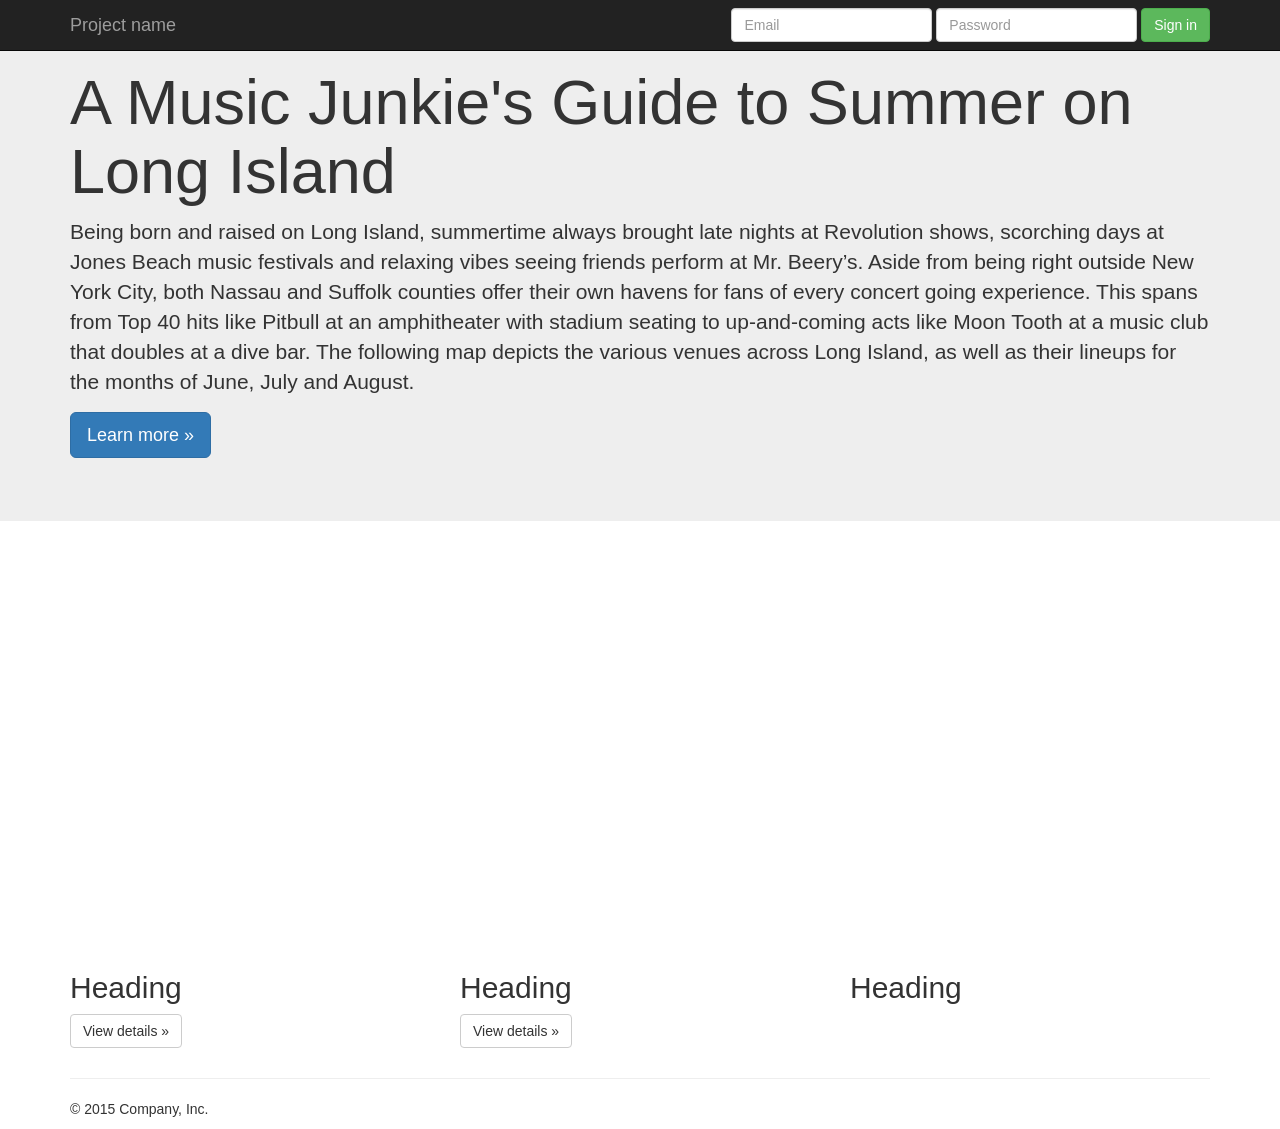
==== data/index.html @ be9e627f "Update index.html" ====
<!DOCTYPE html>
<html lang="en">
  <head>
    <meta charset="utf-8">
    <meta http-equiv="X-UA-Compatible" content="IE=edge">
    <meta name="viewport" content="width=device-width, initial-scale=1">
    <!-- The above 3 meta tags *must* come first in the head; any other head content must come *after* these tags -->
    <meta name="description" content="">
    <meta name="author" content="">
    <link rel="icon" href="../../favicon.ico">

    <title>Jumbotron Template for Bootstrap</title>

    <!-- Bootstrap core CSS -->
    <link href="css/bootstrap.min.css" rel="stylesheet">

    <!-- IE10 viewport hack for Surface/desktop Windows 8 bug -->
    <link href="../../assets/css/ie10-viewport-bug-workaround.css" rel="stylesheet">

    <!-- Custom styles for this template -->
    <link href="jumbotron.css" rel="stylesheet">

    <!-- Just for debugging purposes. Don't actually copy these 2 lines! -->
    <!--[if lt IE 9]><script src="../../assets/js/ie8-responsive-file-warning.js"></script><![endif]-->
    <script src="../../assets/js/ie-emulation-modes-warning.js"></script>

    <!-- HTML5 shim and Respond.js for IE8 support of HTML5 elements and media queries -->
    <!--[if lt IE 9]>
      <script src="https://oss.maxcdn.com/html5shiv/3.7.2/html5shiv.min.js"></script>
      <script src="https://oss.maxcdn.com/respond/1.4.2/respond.min.js"></script>
    <![endif]-->
  </head>

  <body>

    <nav class="navbar navbar-inverse navbar-fixed-top">
      <div class="container">
        <div class="navbar-header">
          <button type="button" class="navbar-toggle collapsed" data-toggle="collapse" data-target="#navbar" aria-expanded="false" aria-controls="navbar">
            <span class="sr-only">Toggle navigation</span>
            <span class="icon-bar"></span>
            <span class="icon-bar"></span>
            <span class="icon-bar"></span>
          </button>
          <a class="navbar-brand" href="#">Project name</a>
        </div>
        <div id="navbar" class="navbar-collapse collapse">
          <form class="navbar-form navbar-right">
            <div class="form-group">
              <input type="text" placeholder="Email" class="form-control">
            </div>
            <div class="form-group">
              <input type="password" placeholder="Password" class="form-control">
            </div>
            <button type="submit" class="btn btn-success">Sign in</button>
          </form>
        </div><!--/.navbar-collapse -->
      </div>
    </nav>

    <!-- Main jumbotron for a primary marketing message or call to action -->
    <div class="jumbotron">
      <div class="container">
        <h1>A Music Junkie's Guide to Summer on Long Island</h1>
        <p>Being born and raised on Long Island, summertime always brought late nights at Revolution shows, scorching days at Jones Beach music festivals and relaxing vibes seeing friends perform at Mr. Beery’s. Aside from being right outside New York City, both Nassau and Suffolk counties offer their own havens for fans of every concert going experience. This spans from Top 40 hits like Pitbull at an amphitheater with stadium seating to up-and-coming acts like Moon Tooth at a music club that doubles at a dive bar. The following map depicts the various venues across Long Island, as well as their lineups for the months of June, July and August. </p>
        <p><a class="btn btn-primary btn-lg" href="#" role="button">Learn more &raquo;</a></p>
      </div>
    </div>

    <div class="container">
      <!-- Example row of columns -->
      
      <div id="container" style="min-width: 400px; max-width: 600px; height: 400px; margin: 0 auto"></div>
      
      
      <div class="row">
        <div class="col-md-4">
          <h2>Heading</h2>
          <p></p>
          <p><a class="btn btn-default" href="#" role="button">View details &raquo;</a></p>
        </div>
        <div class="col-md-4">
          <h2>Heading</h2>
          <p></p>
          <p><a class="btn btn-default" href="#" role="button">View details &raquo;</a></p>
       </div>
        <div class="col-md-4">
          <h2>Heading</h2>
          <p></p>
        </div>
      </div>

      <hr>

      <footer>
        <p>&copy; 2015 Company, Inc.</p>
      </footer>
    </div> <!-- /container -->


    <!-- Bootstrap core JavaScript
    ================================================== -->
    <!-- Placed at the end of the document so the pages load faster -->
    <script src="https://ajax.googleapis.com/ajax/libs/jquery/1.11.3/jquery.min.js"></script>
    
 <script src="https://code.highcharts.com/highcharts.js"></script>
<script src="https://code.highcharts.com/highcharts-more.js"></script>
<script src="https://code.highcharts.com/modules/exporting.js"></script>
    
    
    <script>window.jQuery || document.write('<script src="../../assets/js/vendor/jquery.min.js"><\/script>')</script>
    <script src="../../dist/js/bootstrap.min.js"></script>
    <!-- IE10 viewport hack for Surface/desktop Windows 8 bug -->
    <script src="../../assets/js/ie10-viewport-bug-workaround.js"></script>
    
    <script>
$(function () {

    $('#container').highcharts({

        chart: {
            polar: true,
            type: 'line'
        },

				colors: ["#00BFFF","#7B68EE","#00008B","#4B0082","#7FFF00","#2E8B57","#6B8E23","#BA55D3","#B22222","#EE82EE","#ADFF2F","#333300","#2F4F4F"],

        title: {
            text: 'Which Venues Play Which Shows',
            x: -60
        },

        pane: {
            size: '100%'
        },

        xAxis: {
            categories: ['Rock Tribute', 'Rock', 'Jam', 'Alternative',
                    'Pop', 'Indie', 'Ska', 'Raggae', 'Country', 'Singer/Songwriter', 'Disco', 'R&B', 'Prog', 'Rap', 'Funk', 'Elctronic', 'Metal', 'New Wave', 'Hardcore', 'Post Hardcore', 'Punk', 'Jazz'],
            tickmarkPlacement: 'on',
            lineWidth: 0
        },

        yAxis: {
            gridLineInterpolation: 'polygon',
            lineWidth: 0,
            min: 0
        },

        tooltip: {
            shared: true,
            pointFormat: '<span style="color:{series.color}">{series.name}: <b> shows{point.y:,.0f}</b><br/>'
        },

        legend: {
            align: 'right',
            verticalAlign: 'top',
            y: 250,
            layout: 'vertical'
        },

        series: [{
            name: 'KJ Farrels',
            data: [5,2,0,0,0,0,0,0,0,0,0,0,0,0,0,0,0,0,0,0,0,0],
            pointPlacement: 'on'
        }, {
          name: 'Mr Beerys',
            data: [0,2,0,0,2,2,1,0,0,0,0,0,0,0,0,0,0,0,0,0,1,0],
            pointPlacement: 'on'
        }, {
          name: 'Mulcahys',
            data: [6,1,0,0,0,0,1,1,1,0,0,0,0,0,0,0,0,0,0,0,0],
            pointPlacement: 'on'
        }, {
          name: 'NYCB Theatre at Westbury',
            data: [0,4,0,0,4,0,0,1,1,5,1,5,1,0,0,0,0,0,0,0,0,1],
            pointPlacement: 'on'
        }, {
          name: 'The Space at Westbury',
            data: [0,2,0,1,0,0,0,1,0,1,0,1,0,0,0,0,0,0,0,0,0,0],
            pointPlacement: 'on'
        }, {
          name: 'The Paramount',
            data: [10,2,0,2,1,0,0,1,1,3,1,1,0,0,0,0,0,0,0,0,0],
            pointPlacement: 'on'
        }, {
          name: '89 North Music Venue',
            data: [1,3,1,0,0,0,1,1,0,0,0,1,0,0,1,0,0,0,0,0,0,0],
            pointPlacement: 'on'
        }, {
          name: 'The Emporium',
            data: [0,1,0,0,1,0,0,0,0,0,0,1,0,1,0,0,0,0,0,0,0,0],
            pointPlacement: 'on'
        }, {
          name: 'Revolution Bar and Music Hall',
            data: [0,8,1,0,2,0,1,0,0,1,0,0,0,0,0,1,4,1,1,0,2,0],
            pointPlacement: 'on'
        }, {
          name: 'Amityville Music Hall',
            data: [0,2,0,1,0,0,0,0,0,1,0,0,1,0,0,0,8,0,7,3,10,0],
            pointPlacement: 'on'
        }, {
          name: 'Nikon at Jones Beach Theatre',
            data: [0,11,1,3,4,1,0,1,4,2,0,1,0,1,0,0,5,0,2,0,3,0],
            pointPlacement: 'on'
        }, {
          name: 'Shorefront Park',
            data: [0,0,0,0,0,0,0,0,0,0,0,0,0,0,0,0,0,0,0,0,0,0],
            pointPlacement: 'on'
        }, {
            name: 'Shakers Pub',
            data: [0,1,0,1,0,0,0,0,0,0,0,0,0,0,0,0,1,0,0,0,1,0],
            pointPlacement: 'on'
        }]

    });
});
    </script>
    
    
  </body>
</html>
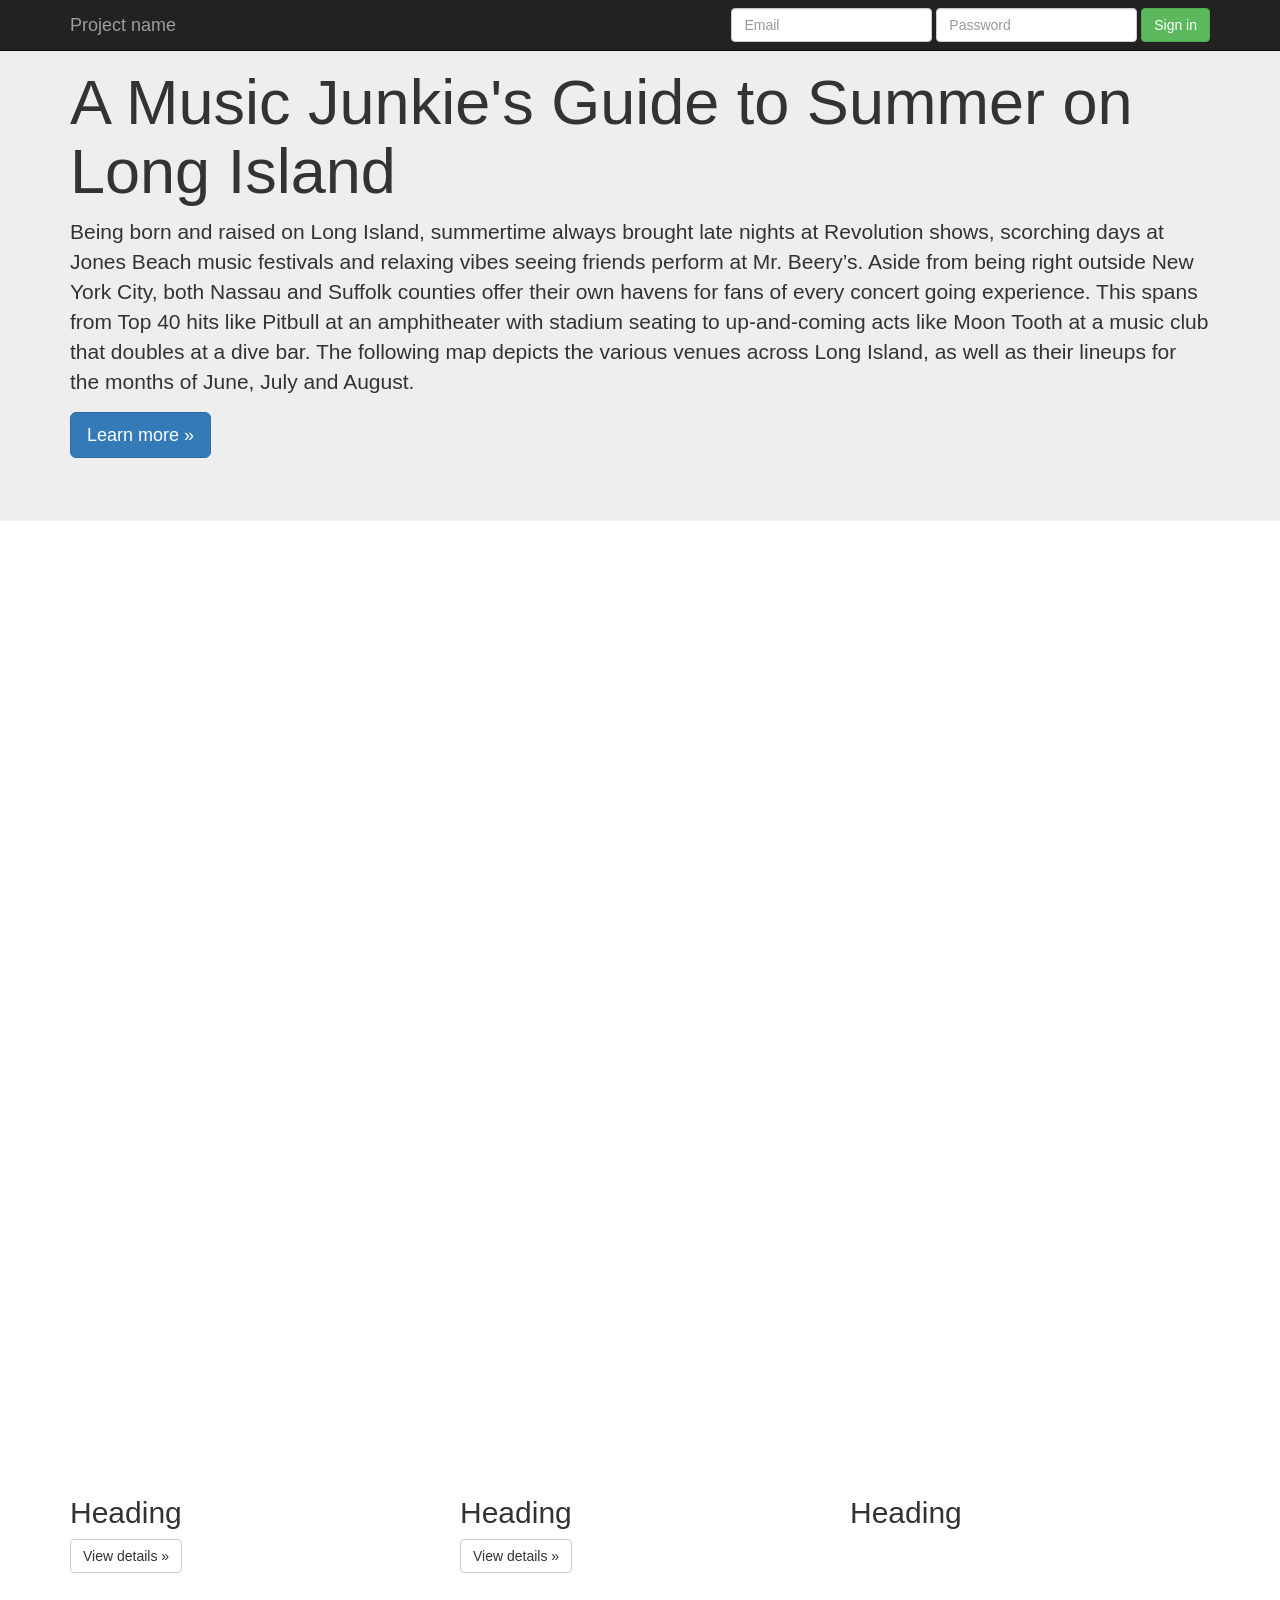
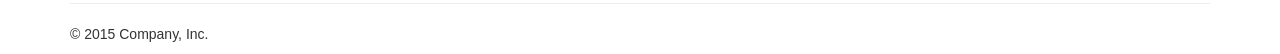
==== commit 11f95fe0: "Update index.html" ====
--- a/data/index.html
+++ b/data/index.html
@@ -72,6 +72,8 @@
       
       <div id="container" style="min-width: 400px; max-width: 600px; height: 400px; margin: 0 auto"></div>
       
+      <iframe width="100%" height="520" frameborder="0" src="https://bstieglitz.cartodb.com/viz/1461f548-1149-11e6-8bd6-0e98b61680bf/embed_map" allowfullscreen webkitallowfullscreen mozallowfullscreen oallowfullscreen msallowfullscreen></iframe>
+      
       
       <div class="row">
         <div class="col-md-4">
@@ -127,7 +129,7 @@
 
         title: {
             text: 'Which Venues Play Which Shows',
-            x: -60
+            x: -80
         },
 
         pane: {
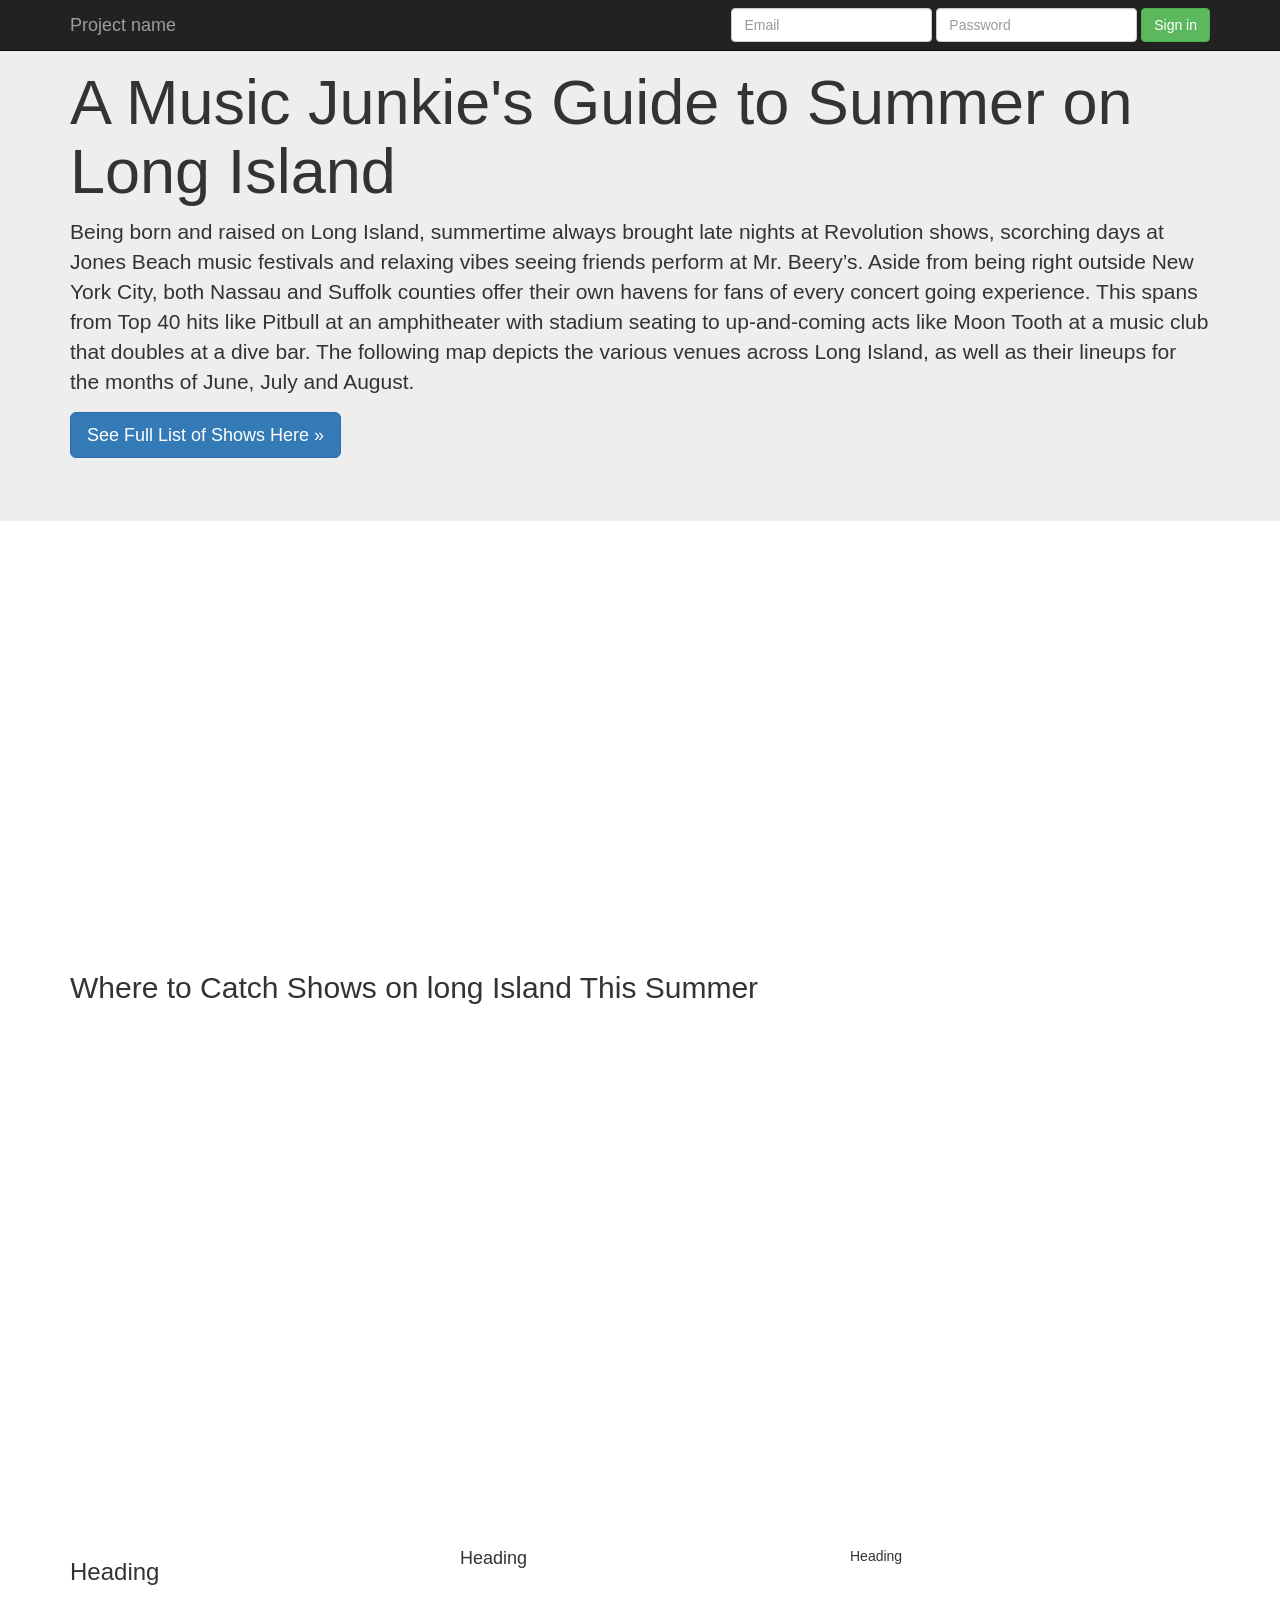
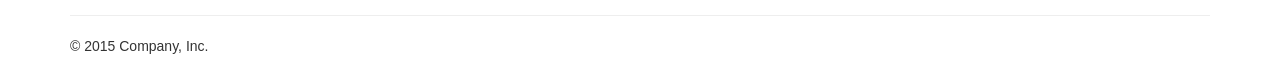
==== commit dc094fb3: "Update index.html" ====
--- a/data/index.html
+++ b/data/index.html
@@ -63,7 +63,7 @@
       <div class="container">
         <h1>A Music Junkie's Guide to Summer on Long Island</h1>
         <p>Being born and raised on Long Island, summertime always brought late nights at Revolution shows, scorching days at Jones Beach music festivals and relaxing vibes seeing friends perform at Mr. Beery’s. Aside from being right outside New York City, both Nassau and Suffolk counties offer their own havens for fans of every concert going experience. This spans from Top 40 hits like Pitbull at an amphitheater with stadium seating to up-and-coming acts like Moon Tooth at a music club that doubles at a dive bar. The following map depicts the various venues across Long Island, as well as their lineups for the months of June, July and August. </p>
-        <p><a class="btn btn-primary btn-lg" href="#" role="button">Learn more &raquo;</a></p>
+        <p><a class="btn btn-primary btn-lg" href="https://bstieglitz.cartodb.com/viz/1461f548-1149-11e6-8bd6-0e98b61680bf/public_map" role="button">See Full List of Shows Here &raquo;</a></p>
       </div>
     </div>
 
@@ -72,22 +72,21 @@
       
       <div id="container" style="min-width: 400px; max-width: 600px; height: 400px; margin: 0 auto"></div>
       
+      <h2>Where to Catch Shows on long Island This Summer</h2>
       <iframe width="100%" height="520" frameborder="0" src="https://bstieglitz.cartodb.com/viz/1461f548-1149-11e6-8bd6-0e98b61680bf/embed_map" allowfullscreen webkitallowfullscreen mozallowfullscreen oallowfullscreen msallowfullscreen></iframe>
       
       
       <div class="row">
         <div class="col-md-4">
-          <h2>Heading</h2>
+          <h3>Heading</h3>
           <p></p>
-          <p><a class="btn btn-default" href="#" role="button">View details &raquo;</a></p>
         </div>
         <div class="col-md-4">
-          <h2>Heading</h2>
+          <h4>Heading</h4>
           <p></p>
-          <p><a class="btn btn-default" href="#" role="button">View details &raquo;</a></p>
        </div>
         <div class="col-md-4">
-          <h2>Heading</h2>
+          <h5>Heading</h5>
           <p></p>
         </div>
       </div>
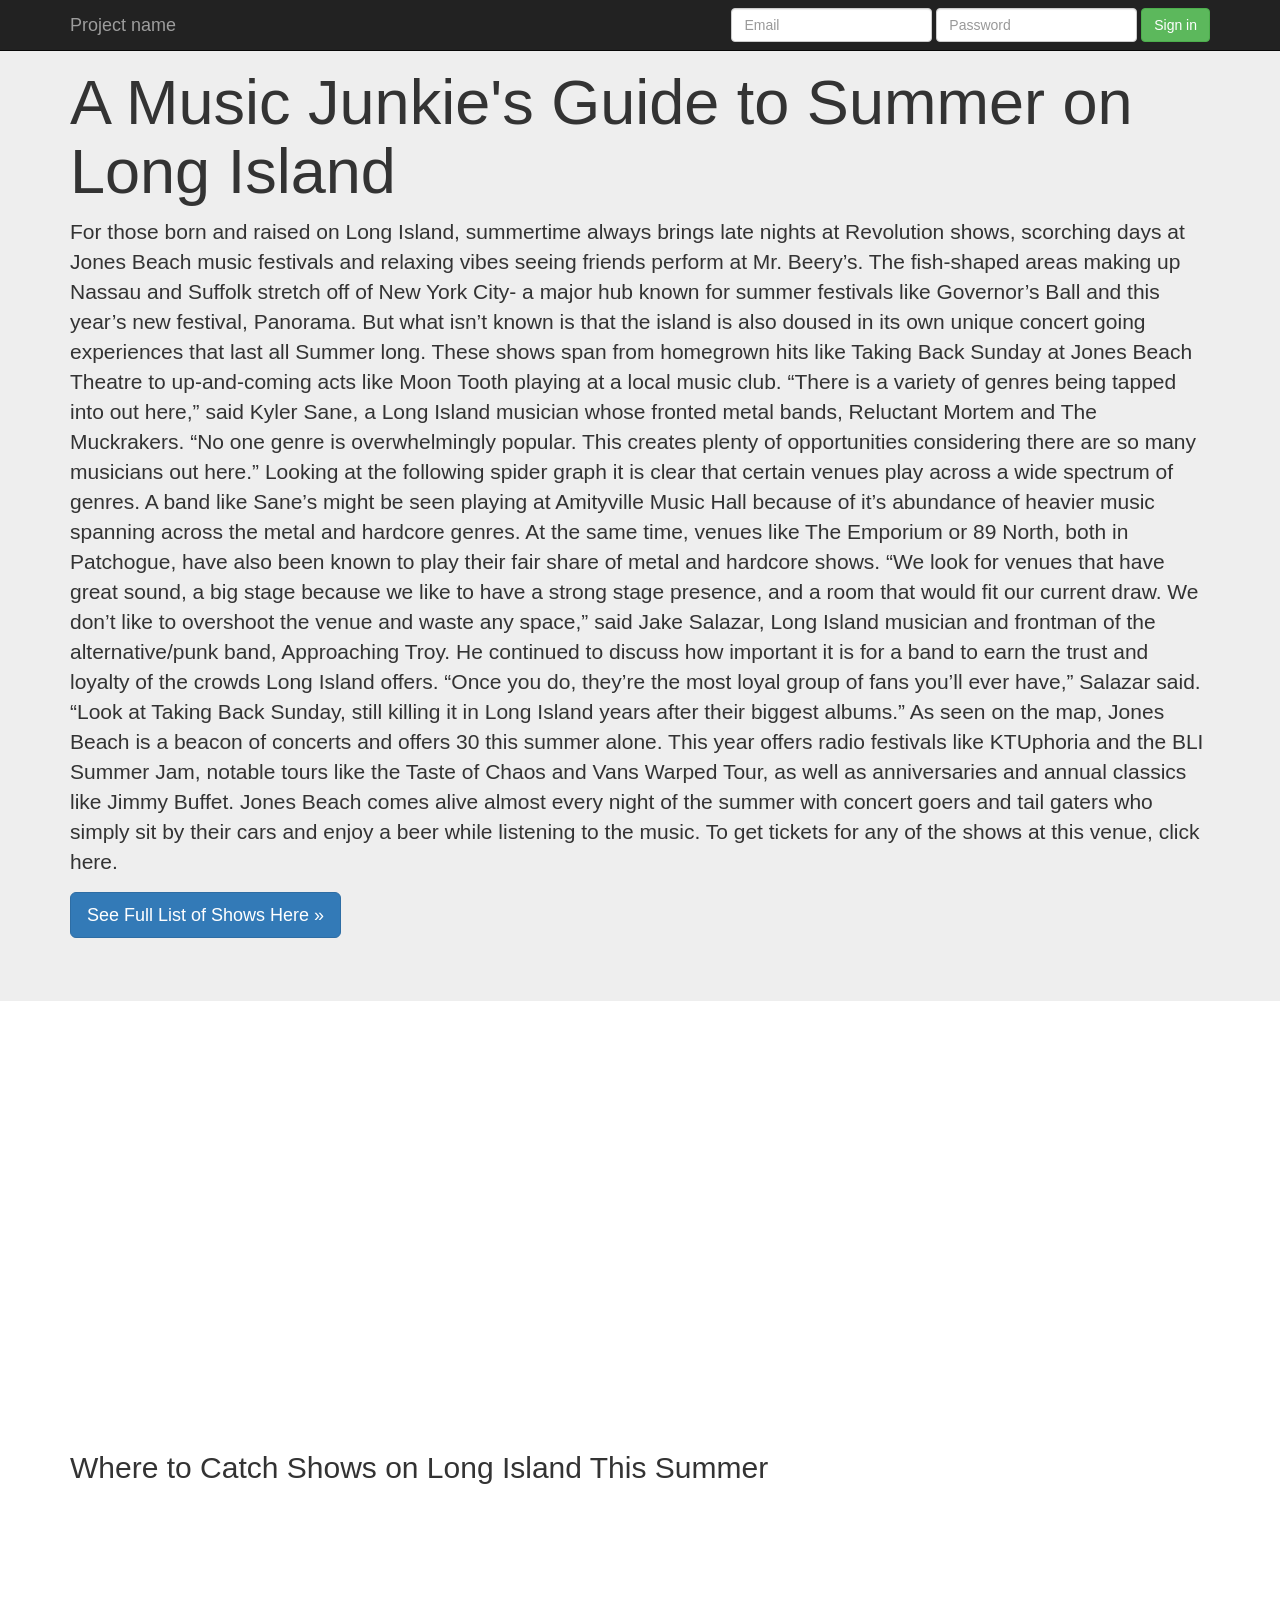
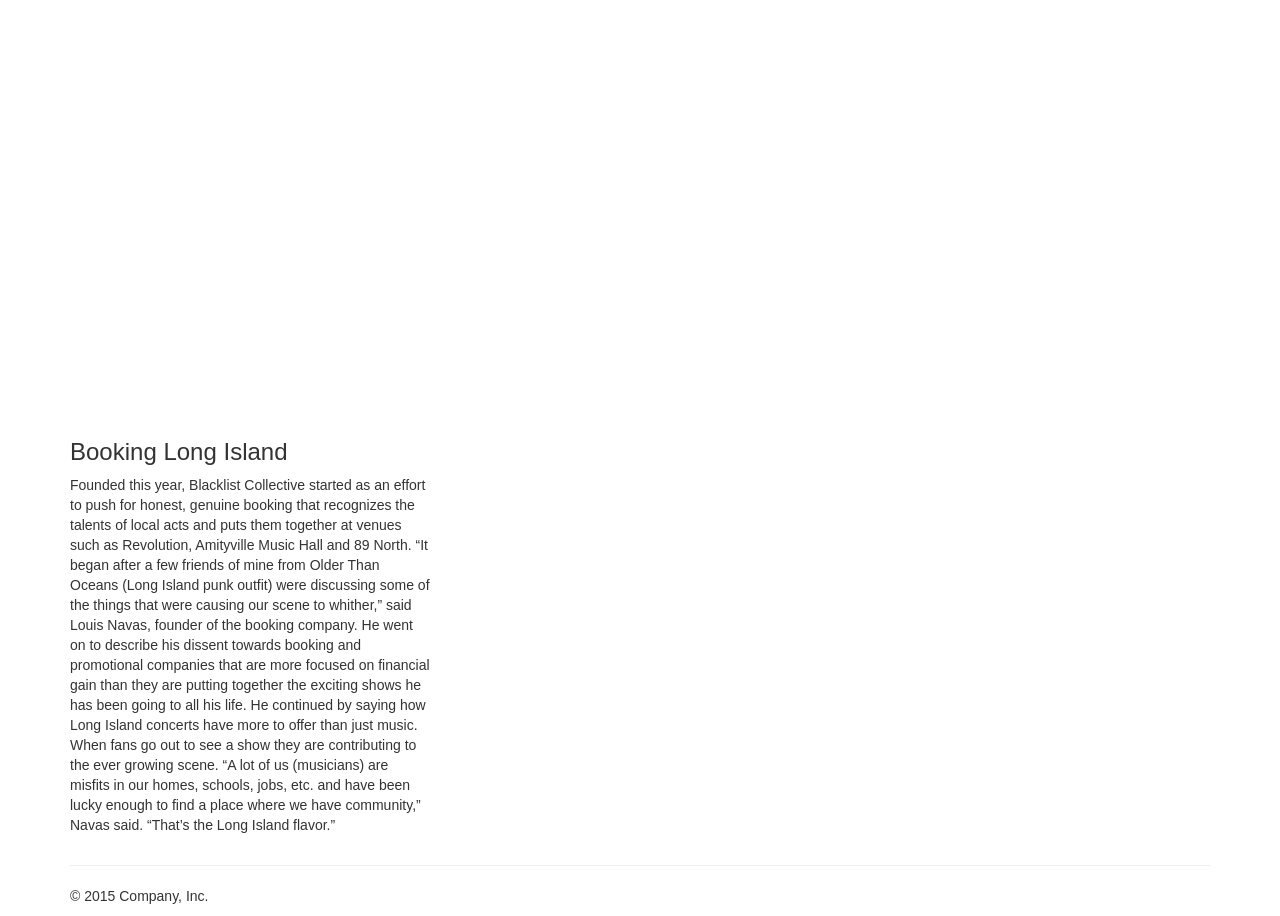
==== commit 3de6c9e2: "Update index.html" ====
--- a/data/index.html
+++ b/data/index.html
@@ -62,8 +62,14 @@
     <div class="jumbotron">
       <div class="container">
         <h1>A Music Junkie's Guide to Summer on Long Island</h1>
-        <p>Being born and raised on Long Island, summertime always brought late nights at Revolution shows, scorching days at Jones Beach music festivals and relaxing vibes seeing friends perform at Mr. Beery’s. Aside from being right outside New York City, both Nassau and Suffolk counties offer their own havens for fans of every concert going experience. This spans from Top 40 hits like Pitbull at an amphitheater with stadium seating to up-and-coming acts like Moon Tooth at a music club that doubles at a dive bar. The following map depicts the various venues across Long Island, as well as their lineups for the months of June, July and August. </p>
-        <p><a class="btn btn-primary btn-lg" href="https://bstieglitz.cartodb.com/viz/1461f548-1149-11e6-8bd6-0e98b61680bf/public_map" role="button">See Full List of Shows Here &raquo;</a></p>
+        <p>For those born and raised on Long Island, summertime always brings late nights at Revolution shows, scorching days at Jones Beach music festivals and relaxing vibes seeing friends perform at Mr. Beery’s. The fish-shaped areas making up Nassau and Suffolk stretch off of New York City- a major hub known for summer festivals like Governor’s Ball and this year’s new festival, Panorama. But what isn’t known is that the island is also doused in its own unique concert going experiences that last all Summer long. These shows span from homegrown hits like Taking Back Sunday at Jones Beach Theatre to up-and-coming acts like Moon Tooth playing at a local music club. 
+
+“There is a variety of genres being tapped into out here,” said Kyler Sane, a Long Island musician whose fronted metal bands, Reluctant Mortem and The Muckrakers. “No one genre is overwhelmingly popular. This creates plenty of opportunities considering there are so many musicians out here.” Looking at the following spider graph it is clear that certain venues play across a wide spectrum of genres. A band like Sane’s might be seen playing at Amityville Music Hall because of it’s abundance of heavier music spanning across the metal and hardcore genres. At the same time, venues like The Emporium or 89 North, both in Patchogue, have also been known to play their fair share of metal and hardcore shows. 
+
+“We look for venues that have great sound, a big stage because we like to have a strong stage presence, and a room that would fit our current draw. We don’t like to overshoot the venue and waste any space,” said Jake Salazar, Long Island musician and frontman of the alternative/punk band, Approaching Troy. He continued to discuss how important it is for a band to earn the trust and loyalty of the crowds Long Island offers. “Once you do, they’re the most loyal group of fans you’ll ever have,” Salazar said. “Look at Taking Back Sunday, still killing it in Long Island years after their biggest albums.” 
+
+As seen on the map, Jones Beach is a beacon of concerts and offers 30 this summer alone. This year offers radio festivals like KTUphoria and the BLI Summer Jam, notable tours like the Taste of Chaos and Vans Warped Tour, as well as anniversaries and annual classics like Jimmy Buffet. Jones Beach comes alive almost every night of the summer with concert goers and tail gaters who simply sit by their cars and enjoy a beer while listening to the music. To get tickets for any of the shows at this venue, click here. </p>
+        <p><a class="btn btn-primary btn-lg" href="" role="button">See Full List of Shows Here &raquo;</a></p>
       </div>
     </div>
 
@@ -72,22 +78,15 @@
       
       <div id="container" style="min-width: 400px; max-width: 600px; height: 400px; margin: 0 auto"></div>
       
-      <h2>Where to Catch Shows on long Island This Summer</h2>
+      <h2>Where to Catch Shows on Long Island This Summer</h2>
       <iframe width="100%" height="520" frameborder="0" src="https://bstieglitz.cartodb.com/viz/1461f548-1149-11e6-8bd6-0e98b61680bf/embed_map" allowfullscreen webkitallowfullscreen mozallowfullscreen oallowfullscreen msallowfullscreen></iframe>
       
       
       <div class="row">
         <div class="col-md-4">
-          <h3>Heading</h3>
-          <p></p>
-        </div>
-        <div class="col-md-4">
-          <h4>Heading</h4>
-          <p></p>
-       </div>
-        <div class="col-md-4">
-          <h5>Heading</h5>
-          <p></p>
+          <h3>Booking Long Island</h3>
+          <title>Blacklist Collective</title>
+          <p>Founded this year, Blacklist Collective started as an effort to push for honest, genuine booking that recognizes the talents of local acts and puts them together at venues such as Revolution, Amityville Music Hall and 89 North. “It began after a few friends of mine from Older Than Oceans (Long Island punk outfit) were discussing some of the things that were causing our scene to whither,” said Louis Navas, founder of the booking company. He went on to describe his dissent towards booking and promotional companies that are more focused on financial gain than they are putting together the exciting shows he has been going to all his life. He continued by saying how Long Island concerts have more to offer than just music. When fans go out to see a show they are contributing to the ever growing scene. “A lot of us (musicians) are misfits in our homes, schools, jobs, etc. and have been lucky enough to find a place where we have community,” Navas said. “That’s the Long Island flavor.” </p>
         </div>
       </div>
 
@@ -210,7 +209,7 @@
             pointPlacement: 'on'
         }, {
             name: 'Shakers Pub',
-            data: [0,1,0,1,0,0,0,0,0,0,0,0,0,0,0,0,1,0,0,0,1,0],
+            data: [0,1,0,2,0,0,0,0,0,0,0,0,0,0,0,0,1,0,0,0,2,0],
             pointPlacement: 'on'
         }]
 
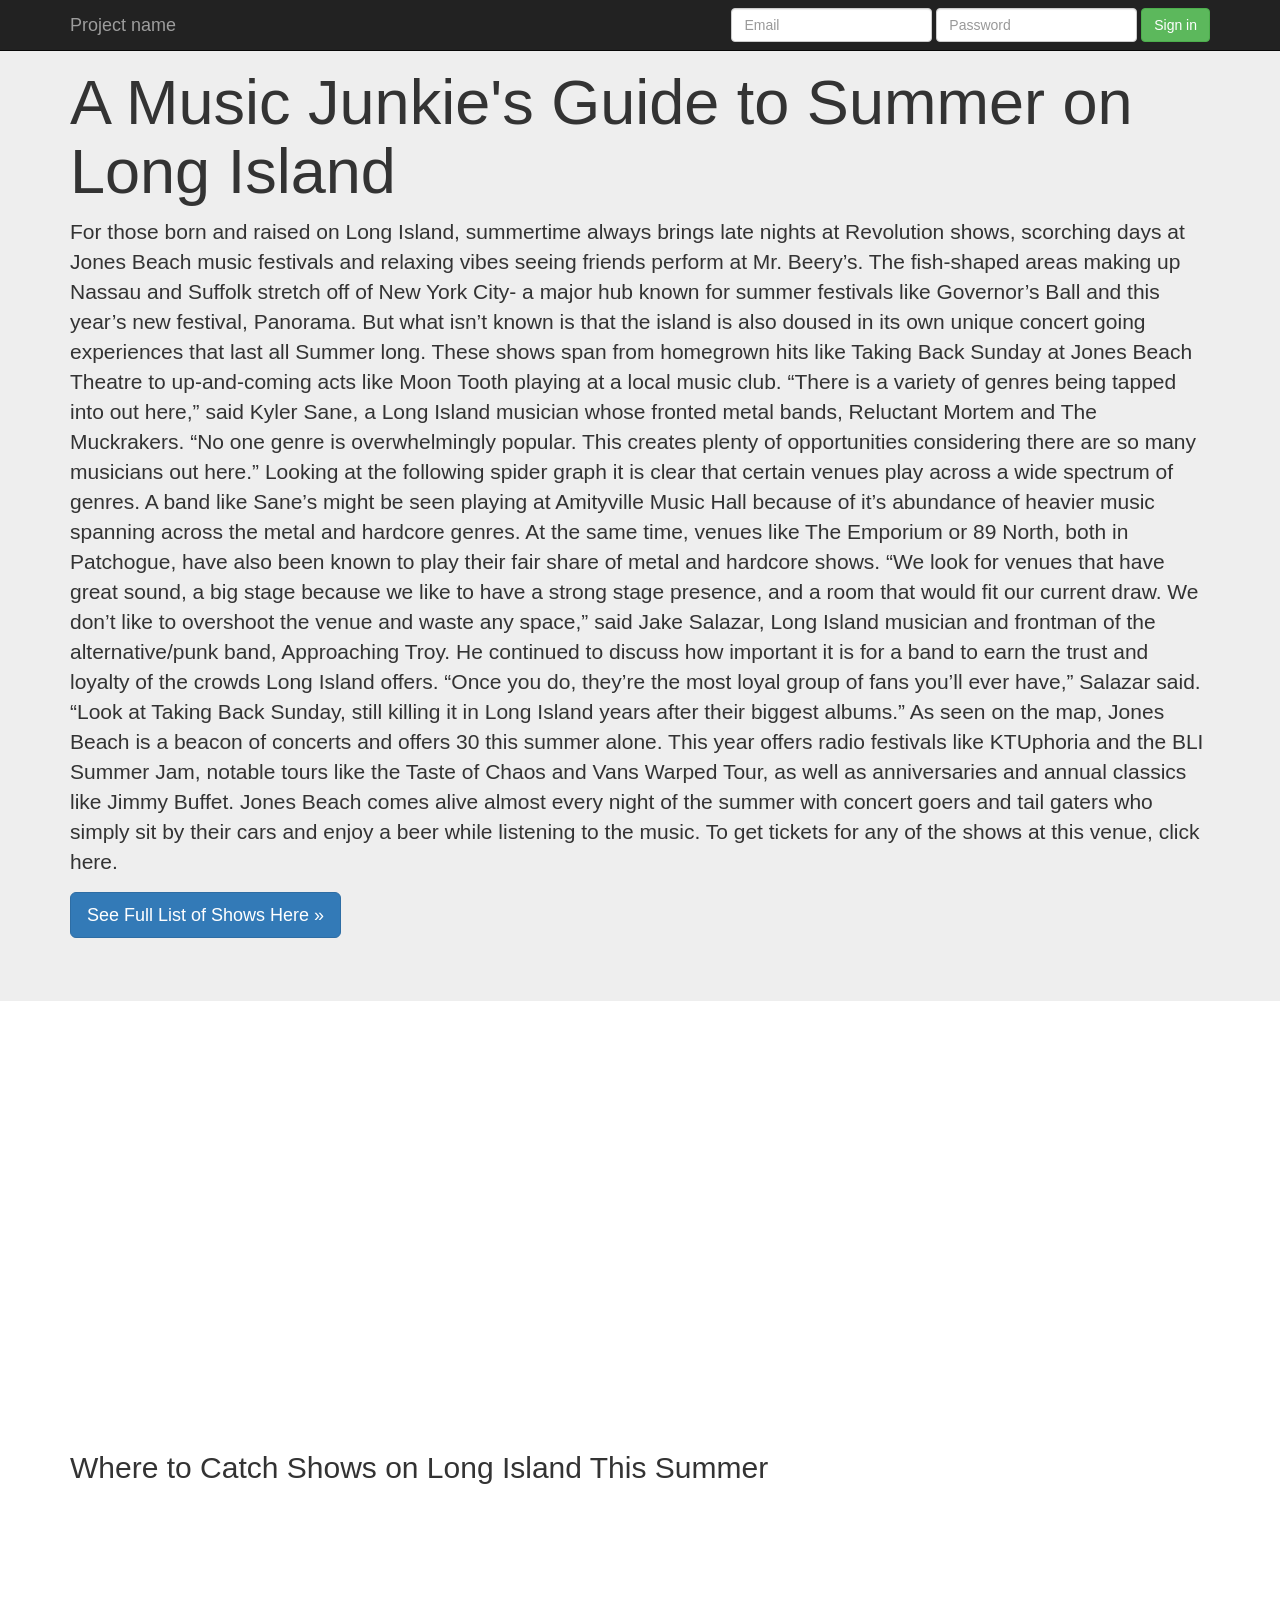
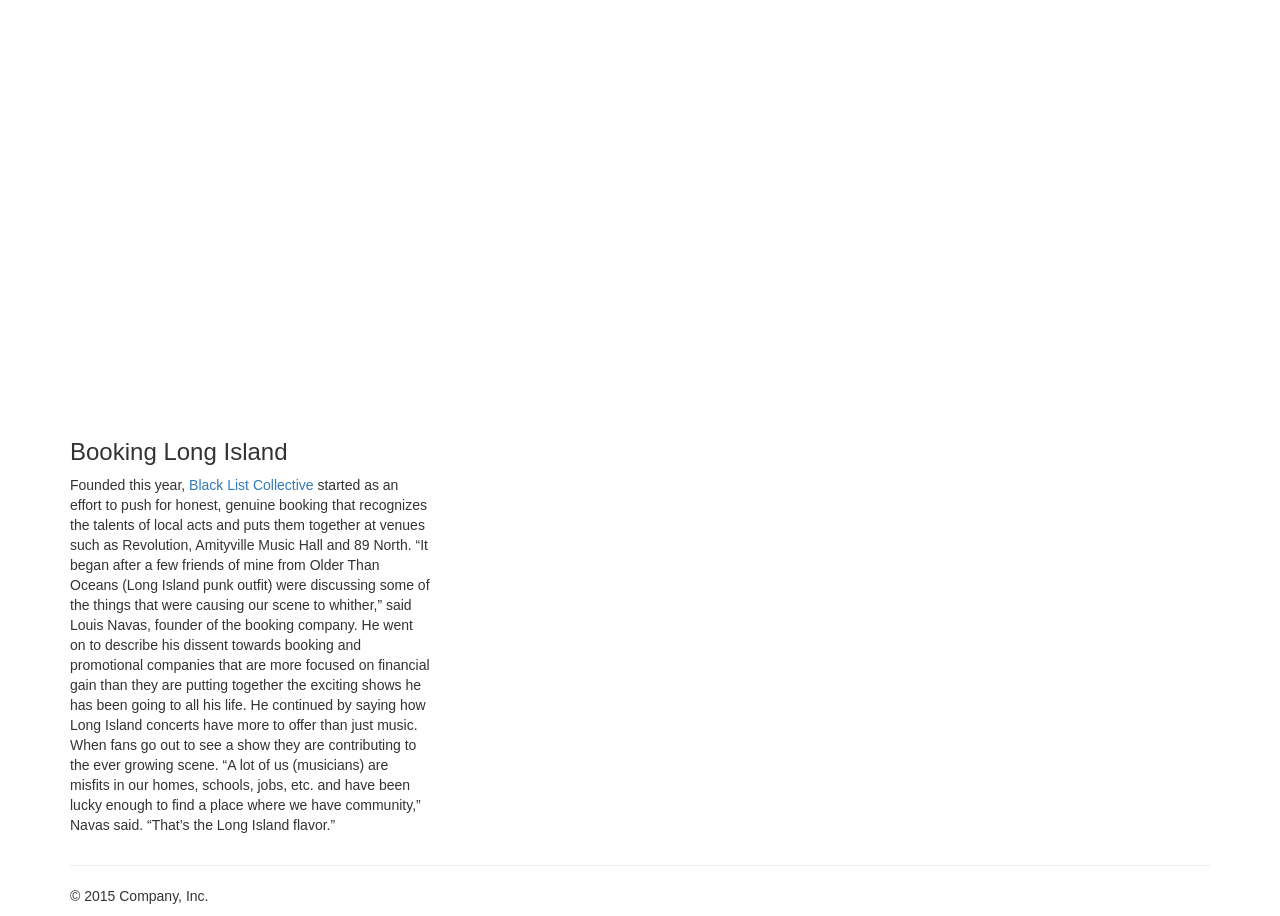
==== commit c9bdc49a: "Update index.html" ====
--- a/data/index.html
+++ b/data/index.html
@@ -85,8 +85,7 @@
       <div class="row">
         <div class="col-md-4">
           <h3>Booking Long Island</h3>
-          <title>Blacklist Collective</title>
-          <p>Founded this year, Blacklist Collective started as an effort to push for honest, genuine booking that recognizes the talents of local acts and puts them together at venues such as Revolution, Amityville Music Hall and 89 North. “It began after a few friends of mine from Older Than Oceans (Long Island punk outfit) were discussing some of the things that were causing our scene to whither,” said Louis Navas, founder of the booking company. He went on to describe his dissent towards booking and promotional companies that are more focused on financial gain than they are putting together the exciting shows he has been going to all his life. He continued by saying how Long Island concerts have more to offer than just music. When fans go out to see a show they are contributing to the ever growing scene. “A lot of us (musicians) are misfits in our homes, schools, jobs, etc. and have been lucky enough to find a place where we have community,” Navas said. “That’s the Long Island flavor.” </p>
+          <p>Founded this year, <a href="https://www.facebook.com/BlacklistCollectiveLI/?fref=ts">Black List Collective</a> started as an effort to push for honest, genuine booking that recognizes the talents of local acts and puts them together at venues such as Revolution, Amityville Music Hall and 89 North. “It began after a few friends of mine from Older Than Oceans (Long Island punk outfit) were discussing some of the things that were causing our scene to whither,” said Louis Navas, founder of the booking company. He went on to describe his dissent towards booking and promotional companies that are more focused on financial gain than they are putting together the exciting shows he has been going to all his life. He continued by saying how Long Island concerts have more to offer than just music. When fans go out to see a show they are contributing to the ever growing scene. “A lot of us (musicians) are misfits in our homes, schools, jobs, etc. and have been lucky enough to find a place where we have community,” Navas said. “That’s the Long Island flavor.” </p>
         </div>
       </div>
 
